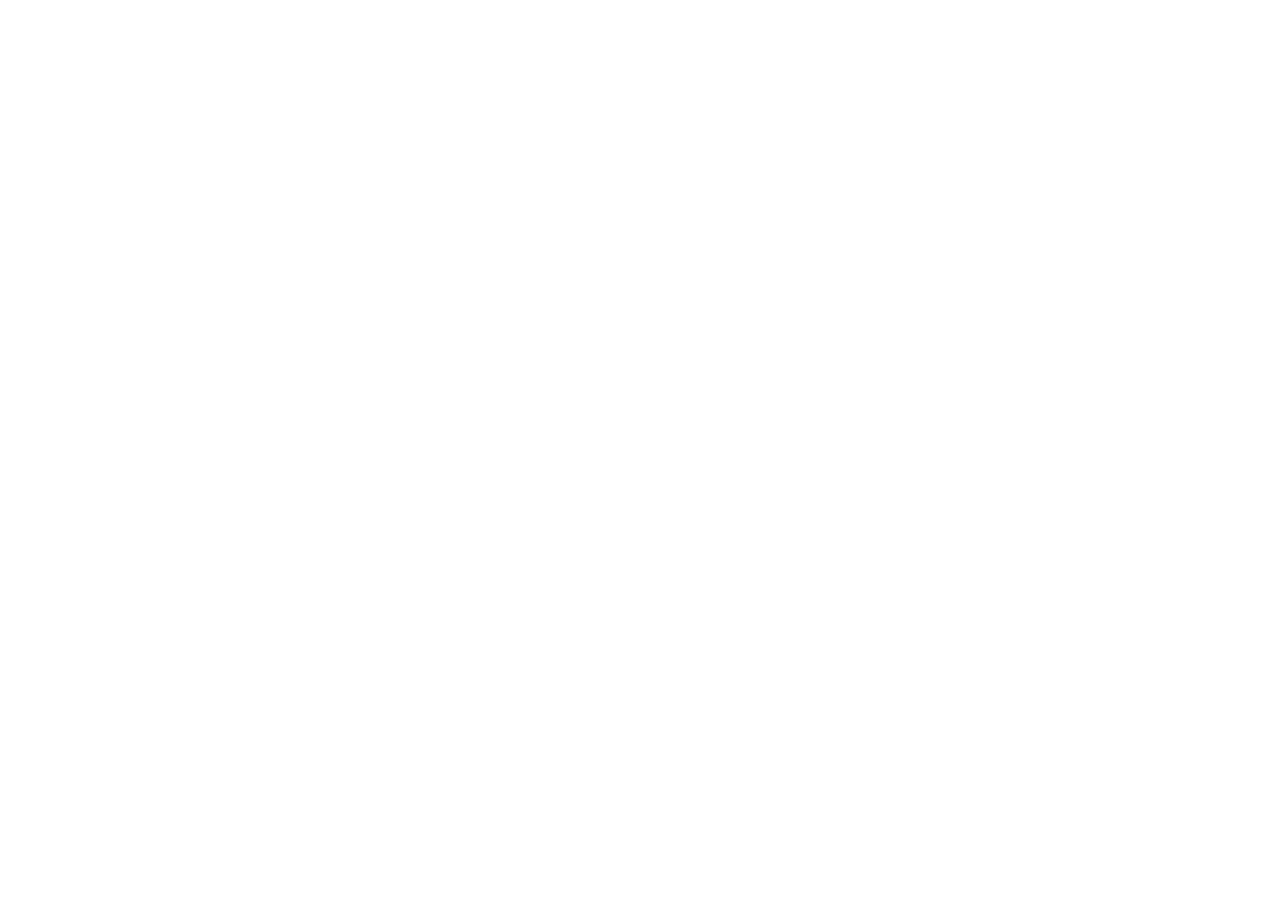
==== index.html @ 917b02cb "begin" ====
<!DOCTYPE html>
<html lang="en">
<head>
    <meta charset="UTF-8">
    <meta name="viewport" content="width=device-width, initial-scale=1.0">
    <title>Document</title>
</head>
<body>
    
</body>
</html>
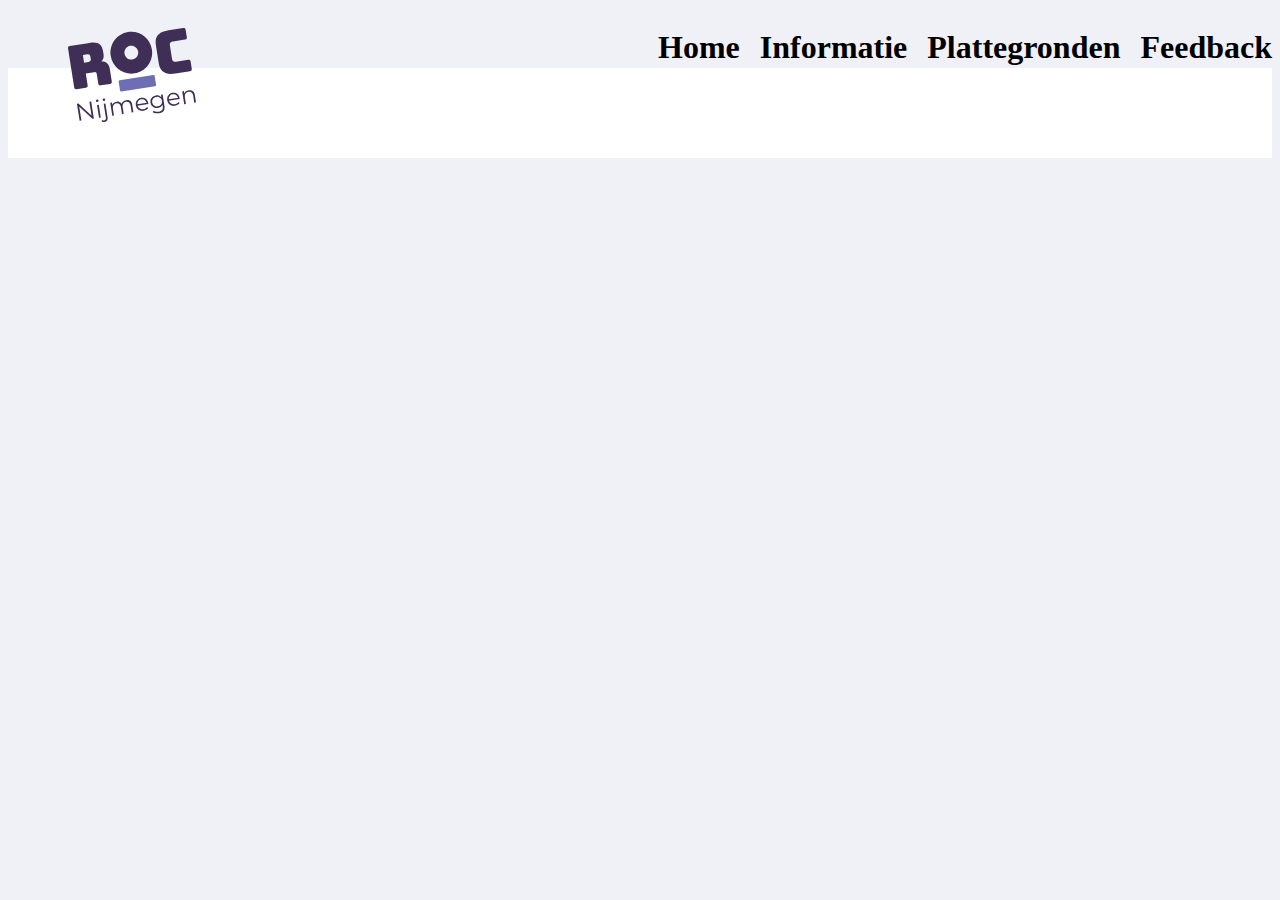
==== commit 2762b8fd: "info pagina" ====
--- a/index.html
+++ b/index.html
@@ -4,8 +4,38 @@
     <meta charset="UTF-8">
     <meta name="viewport" content="width=device-width, initial-scale=1.0">
     <title>Document</title>
+    <link rel="stylesheet" href="main.css">
 </head>
 <body>
-    
+    <nav>
+        
+        <div class="header_boven naast">
+            <img src="images/logo-roc-nijmegen.svg" class="logo_roc" alt="Logo ROC Nijmegen">
+            <div class="ruimte_tussen_header"></div>
+            <div class="naast header_ruimte_tussen">
+                <a href="index.html">
+                    <h1>Home</h1>
+                </a>
+                <a href="info.html">
+                    <h1>Informatie</h1>
+                </a>
+                <a href="plattegrond.html">
+                    <h1>Plattegronden</h1>
+                </a>
+                <a href="feedback.html">
+                    <h1>Feedback</h1>
+                </a>
+            </div>
+        </div>
+        <div class="header_onder">
+
+        </div>
+    </nav>
+    <body>
+
+    </body>
+    <footer>
+
+    </footer>
 </body>
 </html>--- a/main.css
+++ b/main.css
@@ -0,0 +1,84 @@
+body{
+    background-color: #F0F0F7;
+}
+nav{
+    display: flex;
+    flex-direction: column;
+}
+img {
+    background-color: transparent;
+}
+h1{
+    color: #000;
+}
+a{
+    cursor: pointer;
+    text-decoration: none;
+}
+.naast{
+    display: flex;
+    flex-direction: row;
+}
+.onder{
+    display: flex;
+    flex-direction: column;
+}
+.header_boven{
+    height: 60px;
+    width: auto;
+}
+.ruimte_tussen_header{
+    height: auto;
+    width: 600px;
+}
+.logo_roc{
+    height: 93.5px;
+    width: 128px;
+    position: relative;
+    margin-left: 60px;
+    margin-top: 20px;
+}
+.header_ruimte_tussen{
+    gap: 20px;
+}
+.header_onder{
+    height: 90px;
+    width: auto;
+    background-color: #FFF;
+}
+.doorzichtige_balk{
+    width: auto;
+    height: 150px;
+    background-color: #F0F0F7;
+}
+.text_meeloopdagen{
+    margin-left: 75px;
+    font-family: "Montserrat", sans-serif;
+}
+.meeloopdagen_stuk{
+    width: 600px;
+    height: 300px;
+    background-color: #fff;
+    margin-left: 75px;
+}
+.meeloopdagen_stuk h3{
+    color: #000;
+    font-weight: bold;
+    font-family: "Montserrat", sans-serif;
+}
+.wanneer_meelopen h3{
+    color: #000;
+    font-weight: bold;
+    font-family: "Montserrat", sans-serif;
+}
+.doorzichtige_balk2{
+    width: auto;
+    height: 50px;
+    background-color: #F0F0F7;
+}
+.open_dagen{
+    width: 600px;
+    height: 200px;
+    background-color: #FFF;
+    margin-left: 75px;
+}
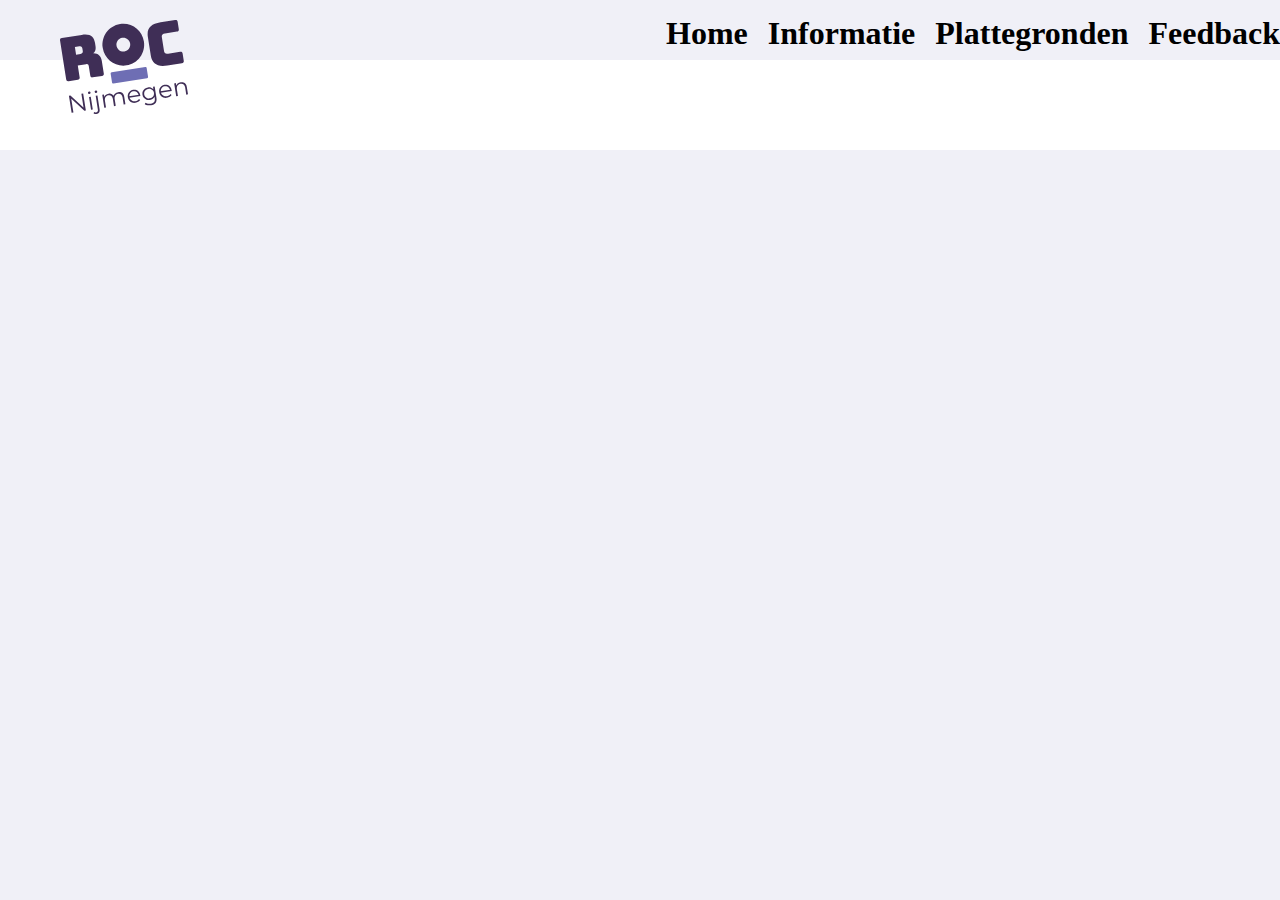
==== commit 00a8e2f5: "update" ====
--- a/index.html
+++ b/index.html
@@ -3,12 +3,11 @@
 <head>
     <meta charset="UTF-8">
     <meta name="viewport" content="width=device-width, initial-scale=1.0">
-    <title>Document</title>
+    <title>Home informatie ROC Nijmegen softwere developer leerjaar 1</title>
     <link rel="stylesheet" href="main.css">
 </head>
 <body>
     <nav>
-        
         <div class="header_boven naast">
             <img src="images/logo-roc-nijmegen.svg" class="logo_roc" alt="Logo ROC Nijmegen">
             <div class="ruimte_tussen_header"></div>
--- a/main.css
+++ b/main.css
@@ -1,3 +1,7 @@
+*{
+    margin: 0;
+    padding: 0;
+}
 body{
     background-color: #F0F0F7;
 }
@@ -11,9 +15,30 @@
 h1{
     color: #000;
 }
+h2{
+    font-size: 50px;
+    color: #402E56;
+    margin: auto;
+    text-align: center;
+}
+h3{
+    font-size: 20px;
+    color: #402E56;
+    margin: auto;
+}
 a{
-    cursor: pointer;
     text-decoration: none;
+    cursor: pointer;
+    text-decoration: none;
+}
+button {
+    border: none;
+    cursor: pointer;
+    background-color: transparent;
+}
+  button:hover {
+    background-color: auto;
+    transition: all 0.3;
 }
 .naast{
     display: flex;
@@ -22,6 +47,9 @@
 .onder{
     display: flex;
     flex-direction: column;
+}
+.tekst_midden{
+    text-align: center;
 }
 .header_boven{
     height: 60px;
@@ -40,45 +68,186 @@
 }
 .header_ruimte_tussen{
     gap: 20px;
+    margin-top: 15px;
 }
 .header_onder{
     height: 90px;
-    width: auto;
+    width: 100%;
     background-color: #FFF;
-}
-.doorzichtige_balk{
-    width: auto;
+    margin-bottom: 20px;
+    
+}
+.tekst_header_onder{
+    gap: 20px;
+    justify-content: center;
+    padding-top: 30px;
+}
+.maps_roc{
+    width: 60%;
+    height: auto;
+    cursor: pointer;
+    display: block;
+    margin: auto;
+    border-radius: 30px;
+    border: #402E56;
+    border-width: 5px;
+    border-style: solid;
+}
+.ruimte_tussen_route{
+    height: 20px;
+    width: auto;
+}
+.ruimte_tussen_plattegronden{
     height: 150px;
-    background-color: #F0F0F7;
-}
-.text_meeloopdagen{
-    margin-left: 75px;
-    font-family: "Montserrat", sans-serif;
-}
-.meeloopdagen_stuk{
-    width: 600px;
-    height: 300px;
-    background-color: #fff;
-    margin-left: 75px;
-}
-.meeloopdagen_stuk h3{
-    color: #000;
-    font-weight: bold;
-    font-family: "Montserrat", sans-serif;
-}
-.wanneer_meelopen h3{
-    color: #000;
-    font-weight: bold;
-    font-family: "Montserrat", sans-serif;
-}
-.doorzichtige_balk2{
-    width: auto;
+    width: auto;
+}
+.plattegronden_lijst{
+    display: flex; 
+    flex-wrap: wrap;
+    margin: auto;
+    margin-top: 20px;
+    gap: 50px;
+    height: auto;
+    width: 1150px;
+    justify-content: center;
+    padding: 30px;
+    background-color: #FFF;
+    border-radius: 15px;
+    border: #402E56;
+    border-style: solid;
+    border-width: 2px;
+    margin-bottom: 60px;
+}
+.plattegronden{
+    height: 440px;
+    width: 530px;
+}
+.feedback_formulier{
+    width: 1150px;
+    height: auto;
+    text-align: center;
+    margin: auto;
+    background-color: #FFF;
+    border-radius: 15px;
+    border: #402E56;
+    border-style: solid;
+    border-width: 2px;
+    padding: 30px;
+    margin-top: 30px;
+}
+.ruimte_tussen_formulier{
+    height: 20px;
+    width: auto;
+}
+.send_name{
+    width: 53.72%;
     height: 50px;
-    background-color: #F0F0F7;
-}
-.open_dagen{
-    width: 600px;
-    height: 200px;
-    background-color: #FFF;
-    margin-left: 75px;
-}
+    margin: auto;
+    margin-bottom: 20px;
+    background-color: #F0F0F7;
+    color: #3d4c5b;
+    padding-left: 20px; padding-right: 20px; 
+}
+.send_name:focus {
+    outline: none;
+  }
+.send_feedback{
+    width: 53.72%;
+    height: 250px;
+    margin: auto;
+    margin-bottom: 20px;
+    background-color: #F0F0F7;
+    color: #3d4c5b;
+    padding: 20px;
+}
+.send_feedback:focus {
+    outline: none;
+  }
+.send_send_box{
+    height: auto;
+    width: 100%;
+    display: flex;
+    justify-content: end;
+}
+.send_send{
+    height: 50px;
+    width: 18.58%;
+    background-color: #F0F0F7;
+    border-radius: 15px;
+    margin-right: 20px;
+    text-align: center;
+    align-content: center;
+    font-size: 17px;
+    cursor: pointer;
+}
+.send_border {
+    border: #402E56;
+    border-width: 2px;
+    border-style: solid;
+    border-radius: 15px;
+}
+textarea {
+    resize: none;
+}
+.footer_balk{
+    height: 140px;
+    width: 100%;
+    background-color: #98D3EA;
+    justify-content: space-between;
+    align-items: center;
+}
+.ruimte_footer{
+    height: auto;
+    width: 100px;
+    padding: 15px;
+}
+.plaatje_footer{
+    background-color: transparent;
+    height: 25px;
+    width: 25px;
+}
+.plaatje_footer_groter{
+    background-color: transparent;
+    height: 40px;
+    width: 40px;
+    margin-top: -10px;
+}
+.terug_naar_boven{
+    text-align: center;
+}
+.bel_ons{
+    text-align: center;
+}
+.geef_ons_feedback{
+    text-align: center;
+}
+.vindt_informatie{
+    text-align: center;
+}
+.footer_balk_social{
+    height: 60px;
+    width: 100%;
+    background-color: #F0F0F7;
+    gap: 20px;
+    align-items: center;
+    margin-left: 20px;
+}
+.logo_omtrek{
+    justify-content: center;
+    height: 30px;
+    width: 30px;
+    border-radius: 50%;
+    border-color: #402E56;
+    border-width: 3px;
+    border-style: solid;
+}
+.social_logos{
+    height: 30px;
+    width: 30px;
+    border-radius: 50%;
+}
+.social_logos_korter{
+    height: 25px;
+    width: 30px;
+    border-radius: 50%;
+}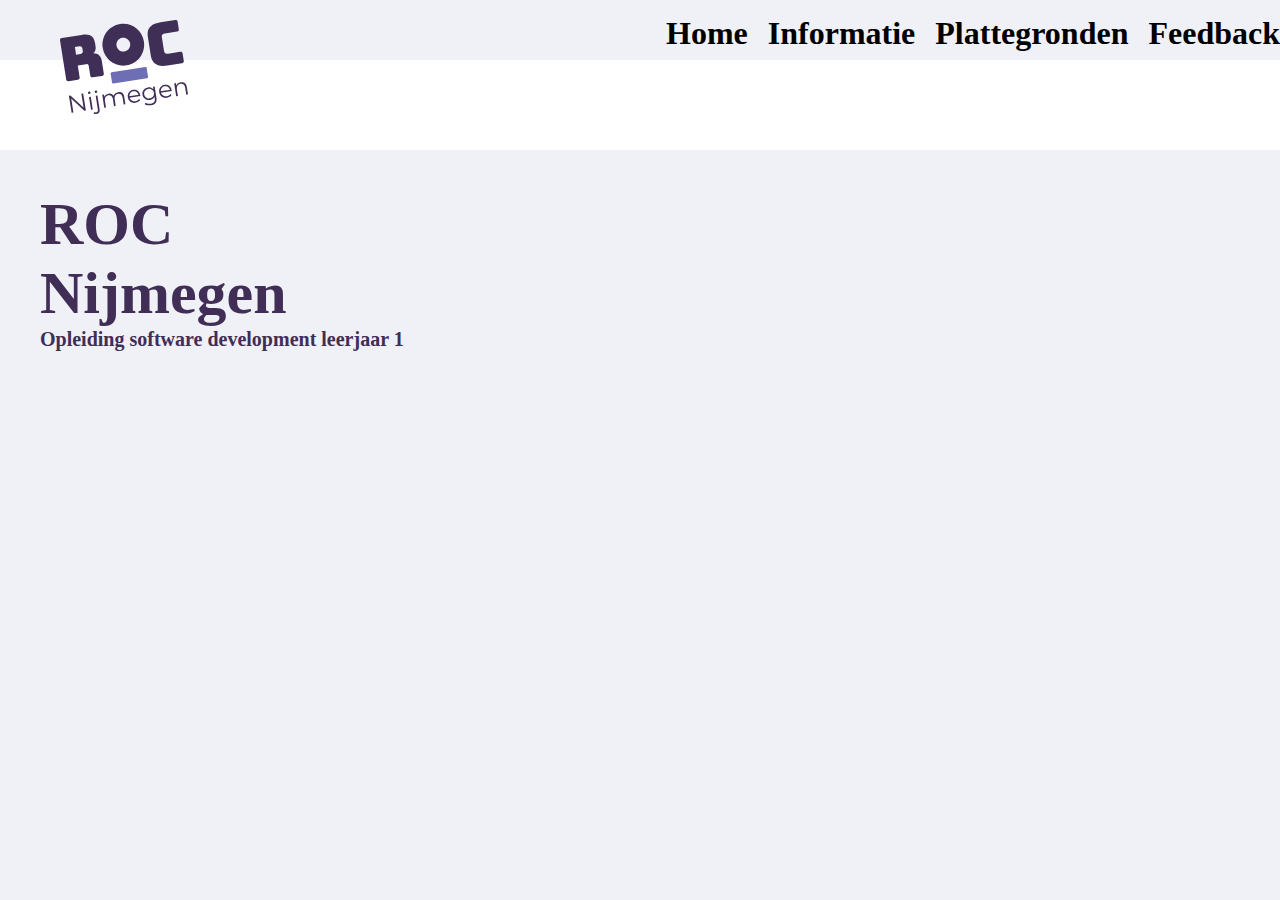
==== commit 1e6b3309: "update" ====
--- a/index.html
+++ b/index.html
@@ -31,7 +31,13 @@
         </div>
     </nav>
     <body>
-
+        <div class="onder">
+            <div class="roc_nijmegen">
+                <h4>ROC</h4>
+                <h4>Nijmegen</h4>
+                <h3>Opleiding software development leerjaar 1</h3>
+            </div>
+        </div>
     </body>
     <footer>
 
--- a/main.css
+++ b/main.css
@@ -1,253 +1,261 @@
-*{
-    margin: 0;
-    padding: 0;
-}
-body{
-    background-color: #F0F0F7;
-}
-nav{
-    display: flex;
-    flex-direction: column;
+* {
+  margin: 0;
+  padding: 0;
+}
+body {
+  background-color: #f0f0f7;
+}
+nav {
+  display: flex;
+  flex-direction: column;
 }
 img {
-    background-color: transparent;
-}
-h1{
-    color: #000;
-}
-h2{
-    font-size: 50px;
-    color: #402E56;
-    margin: auto;
-    text-align: center;
-}
-h3{
-    font-size: 20px;
-    color: #402E56;
-    margin: auto;
-}
-a{
-    text-decoration: none;
-    cursor: pointer;
-    text-decoration: none;
+  background-color: transparent;
+}
+h1 {
+  color: #000;
+}
+h2 {
+  font-size: 50px;
+  color: #402e56;
+  margin: auto;
+  text-align: center;
+}
+h3 {
+  font-size: 20px;
+  color: #402e56;
+  margin: auto;
+}
+h4{
+    font-size: 60px;
+    color: #402e56;
+}
+a {
+  text-decoration: none;
+  cursor: pointer;
+  text-decoration: none;
 }
 button {
-    border: none;
-    cursor: pointer;
-    background-color: transparent;
-}
-  button:hover {
-    background-color: auto;
-    transition: all 0.3;
-}
-.naast{
-    display: flex;
-    flex-direction: row;
-}
-.onder{
-    display: flex;
-    flex-direction: column;
-}
-.tekst_midden{
-    text-align: center;
-}
-.header_boven{
-    height: 60px;
-    width: auto;
-}
-.ruimte_tussen_header{
-    height: auto;
-    width: 600px;
-}
-.logo_roc{
-    height: 93.5px;
-    width: 128px;
-    position: relative;
-    margin-left: 60px;
+  border: none;
+  cursor: pointer;
+  background-color: transparent;
+}
+button:hover {
+  background-color: auto;
+  transition: all 0.3;
+}
+.naast {
+  display: flex;
+  flex-direction: row;
+}
+.onder {
+  display: flex;
+  flex-direction: column;
+}
+.tekst_midden {
+  text-align: center;
+}
+.header_boven {
+  height: 60px;
+  width: auto;
+}
+.ruimte_tussen_header {
+  height: auto;
+  width: 600px;
+}
+.logo_roc {
+  height: 93.5px;
+  width: 128px;
+  position: relative;
+  margin-left: 60px;
+  margin-top: 20px;
+}
+.header_ruimte_tussen {
+  gap: 20px;
+  margin-top: 15px;
+}
+.header_onder {
+  height: 90px;
+  width: 100%;
+  background-color: #fff;
+  margin-bottom: 20px;
+}
+.tekst_header_onder {
+  gap: 20px;
+  justify-content: center;
+  padding-top: 30px;
+}
+.maps_roc {
+  width: 60%;
+  height: auto;
+  cursor: pointer;
+  display: block;
+  margin: auto;
+  border-radius: 30px;
+  border: #402e56;
+  border-width: 5px;
+  border-style: solid;
+}
+.ruimte_tussen_route {
+  height: 20px;
+  width: auto;
+}
+.ruimte_tussen_plattegronden {
+  height: 150px;
+  width: auto;
+}
+.plattegronden_lijst {
+  display: flex;
+  flex-wrap: wrap;
+  margin: auto;
+  margin-top: 20px;
+  gap: 50px;
+  height: auto;
+  width: 1150px;
+  justify-content: center;
+  padding: 30px;
+  background-color: #fff;
+  border-radius: 15px;
+  border: #402e56;
+  border-style: solid;
+  border-width: 2px;
+  margin-bottom: 60px;
+}
+.plattegronden {
+  height: 440px;
+  width: 530px;
+}
+.feedback_formulier {
+  width: 1150px;
+  height: auto;
+  text-align: center;
+  margin: auto;
+  background-color: #fff;
+  border-radius: 15px;
+  border: #402e56;
+  border-style: solid;
+  border-width: 2px;
+  padding: 30px;
+  margin-top: 30px;
+}
+.ruimte_tussen_formulier {
+  height: 20px;
+  width: auto;
+}
+.send_name {
+  width: 53.72%;
+  height: 50px;
+  margin: auto;
+  margin-bottom: 20px;
+  background-color: #f0f0f7;
+  color: #3d4c5b;
+  padding-left: 20px;
+  padding-right: 20px;
+}
+.send_name:focus {
+  outline: none;
+}
+.send_feedback {
+  width: 53.72%;
+  height: 250px;
+  margin: auto;
+  margin-bottom: 20px;
+  background-color: #f0f0f7;
+  color: #3d4c5b;
+  padding: 20px;
+}
+.send_feedback:focus {
+  outline: none;
+}
+.send_send_box {
+  height: auto;
+  width: 100%;
+  display: flex;
+  justify-content: end;
+}
+.send_send {
+  height: 50px;
+  width: 18.58%;
+  background-color: #f0f0f7;
+  border-radius: 15px;
+  margin-right: 20px;
+  text-align: center;
+  align-content: center;
+  font-size: 17px;
+  cursor: pointer;
+}
+.send_border {
+  border: #402e56;
+  border-width: 2px;
+  border-style: solid;
+  border-radius: 15px;
+}
+textarea {
+  resize: none;
+}
+.footer_balk {
+  height: 140px;
+  width: 100%;
+  background-color: #98d3ea;
+  justify-content: space-between;
+  align-items: center;
+}
+.ruimte_footer {
+  height: auto;
+  width: 100px;
+  padding: 15px;
+}
+.plaatje_footer {
+  background-color: transparent;
+  height: 25px;
+  width: 25px;
+}
+.plaatje_footer_groter {
+  background-color: transparent;
+  height: 40px;
+  width: 40px;
+  margin-top: -10px;
+}
+.terug_naar_boven {
+  text-align: center;
+}
+.bel_ons {
+  text-align: center;
+}
+.geef_ons_feedback {
+  text-align: center;
+}
+.vindt_informatie {
+  text-align: center;
+}
+.footer_balk_social {
+  height: 60px;
+  width: 100%;
+  background-color: #f0f0f7;
+  gap: 20px;
+  align-items: center;
+  margin-left: 20px;
+}
+.logo_omtrek {
+  justify-content: center;
+  height: 30px;
+  width: 30px;
+  border-radius: 50%;
+  border-color: #402e56;
+  border-width: 3px;
+  border-style: solid;
+}
+.social_logos {
+  height: 30px;
+  width: 30px;
+  border-radius: 50%;
+}
+.social_logos_korter {
+  height: 25px;
+  width: 30px;
+  border-radius: 50%;
+}
+.roc_nijmegen{
+    margin-left: 40px;
     margin-top: 20px;
-}
-.header_ruimte_tussen{
-    gap: 20px;
-    margin-top: 15px;
-}
-.header_onder{
-    height: 90px;
-    width: 100%;
-    background-color: #FFF;
-    margin-bottom: 20px;
-    
-}
-.tekst_header_onder{
-    gap: 20px;
-    justify-content: center;
-    padding-top: 30px;
-}
-.maps_roc{
-    width: 60%;
-    height: auto;
-    cursor: pointer;
-    display: block;
-    margin: auto;
-    border-radius: 30px;
-    border: #402E56;
-    border-width: 5px;
-    border-style: solid;
-}
-.ruimte_tussen_route{
-    height: 20px;
-    width: auto;
-}
-.ruimte_tussen_plattegronden{
-    height: 150px;
-    width: auto;
-}
-.plattegronden_lijst{
-    display: flex; 
-    flex-wrap: wrap;
-    margin: auto;
-    margin-top: 20px;
-    gap: 50px;
-    height: auto;
-    width: 1150px;
-    justify-content: center;
-    padding: 30px;
-    background-color: #FFF;
-    border-radius: 15px;
-    border: #402E56;
-    border-style: solid;
-    border-width: 2px;
-    margin-bottom: 60px;
-}
-.plattegronden{
-    height: 440px;
-    width: 530px;
-}
-.feedback_formulier{
-    width: 1150px;
-    height: auto;
-    text-align: center;
-    margin: auto;
-    background-color: #FFF;
-    border-radius: 15px;
-    border: #402E56;
-    border-style: solid;
-    border-width: 2px;
-    padding: 30px;
-    margin-top: 30px;
-}
-.ruimte_tussen_formulier{
-    height: 20px;
-    width: auto;
-}
-.send_name{
-    width: 53.72%;
-    height: 50px;
-    margin: auto;
-    margin-bottom: 20px;
-    background-color: #F0F0F7;
-    color: #3d4c5b;
-    padding-left: 20px; padding-right: 20px; 
-}
-.send_name:focus {
-    outline: none;
-  }
-.send_feedback{
-    width: 53.72%;
-    height: 250px;
-    margin: auto;
-    margin-bottom: 20px;
-    background-color: #F0F0F7;
-    color: #3d4c5b;
-    padding: 20px;
-}
-.send_feedback:focus {
-    outline: none;
-  }
-.send_send_box{
-    height: auto;
-    width: 100%;
-    display: flex;
-    justify-content: end;
-}
-.send_send{
-    height: 50px;
-    width: 18.58%;
-    background-color: #F0F0F7;
-    border-radius: 15px;
-    margin-right: 20px;
-    text-align: center;
-    align-content: center;
-    font-size: 17px;
-    cursor: pointer;
-}
-.send_border {
-    border: #402E56;
-    border-width: 2px;
-    border-style: solid;
-    border-radius: 15px;
-}
-textarea {
-    resize: none;
-}
-.footer_balk{
-    height: 140px;
-    width: 100%;
-    background-color: #98D3EA;
-    justify-content: space-between;
-    align-items: center;
-}
-.ruimte_footer{
-    height: auto;
-    width: 100px;
-    padding: 15px;
-}
-.plaatje_footer{
-    background-color: transparent;
-    height: 25px;
-    width: 25px;
-}
-.plaatje_footer_groter{
-    background-color: transparent;
-    height: 40px;
-    width: 40px;
-    margin-top: -10px;
-}
-.terug_naar_boven{
-    text-align: center;
-}
-.bel_ons{
-    text-align: center;
-}
-.geef_ons_feedback{
-    text-align: center;
-}
-.vindt_informatie{
-    text-align: center;
-}
-.footer_balk_social{
-    height: 60px;
-    width: 100%;
-    background-color: #F0F0F7;
-    gap: 20px;
-    align-items: center;
-    margin-left: 20px;
-}
-.logo_omtrek{
-    justify-content: center;
-    height: 30px;
-    width: 30px;
-    border-radius: 50%;
-    border-color: #402E56;
-    border-width: 3px;
-    border-style: solid;
-}
-.social_logos{
-    height: 30px;
-    width: 30px;
-    border-radius: 50%;
-}
-.social_logos_korter{
-    height: 25px;
-    width: 30px;
-    border-radius: 50%;
 }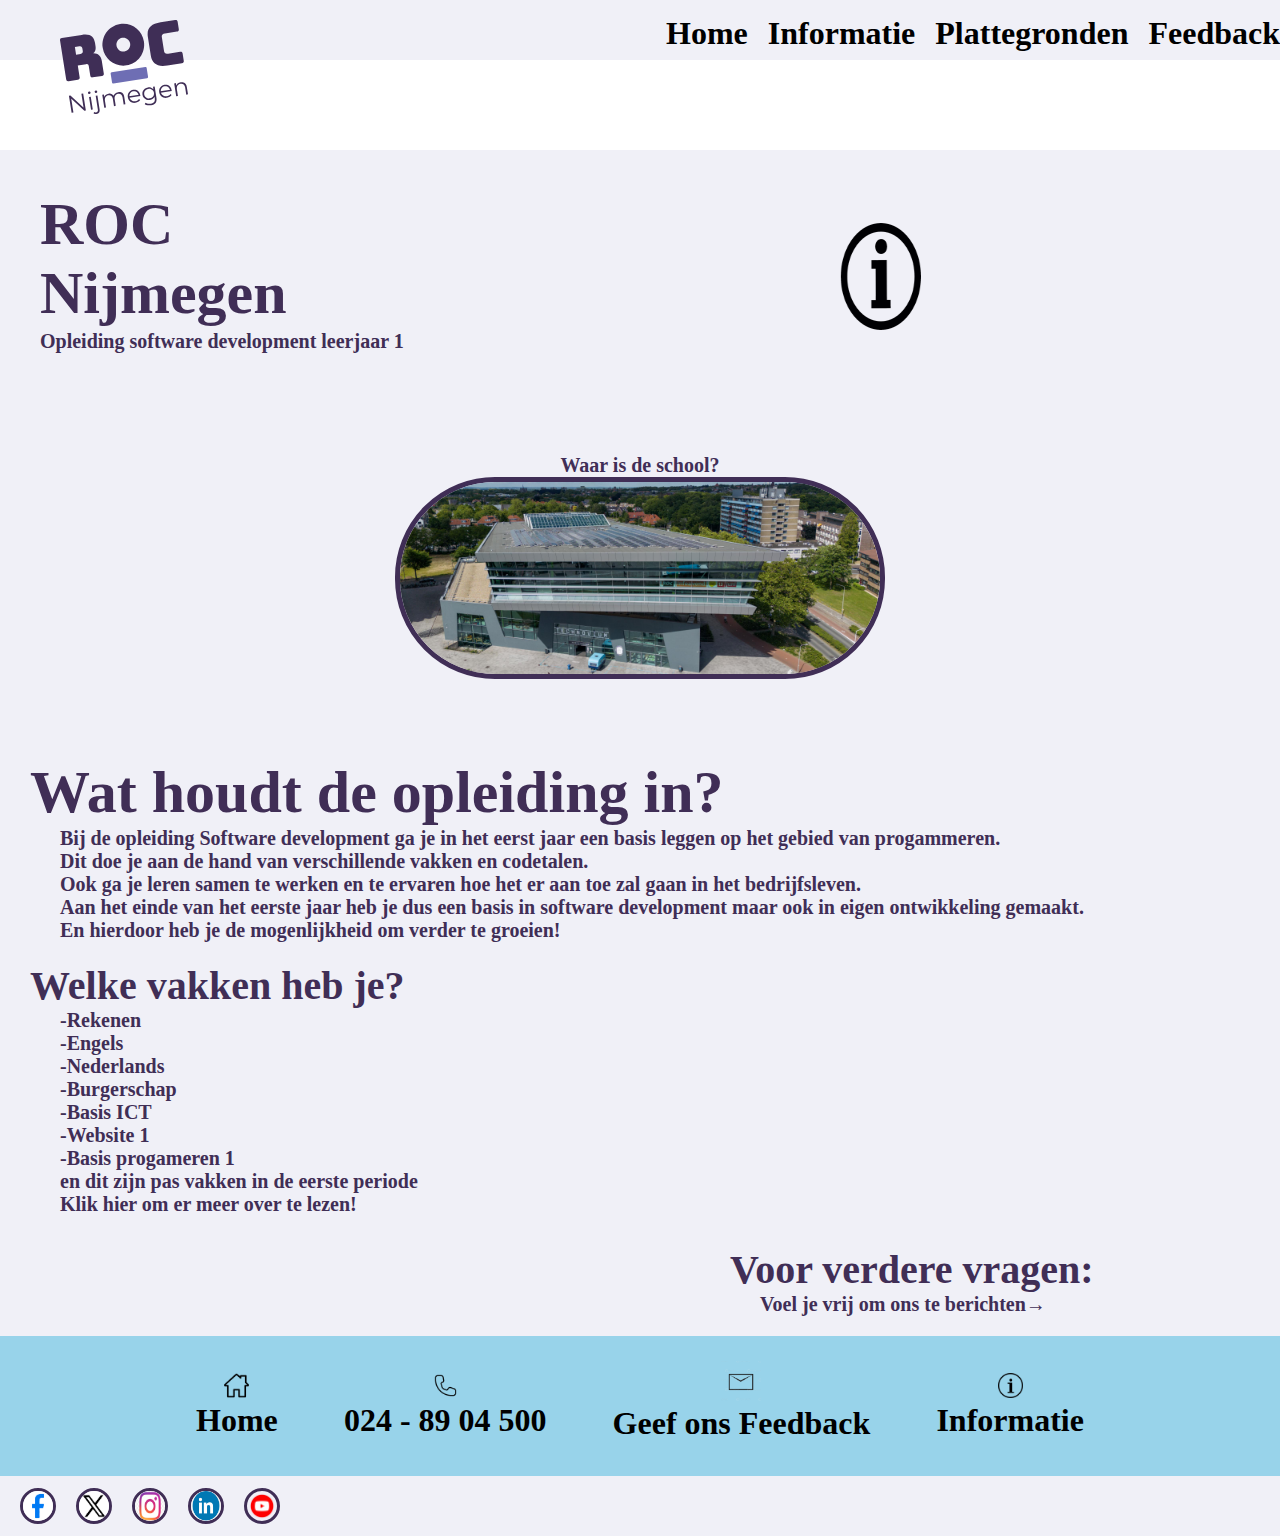
==== commit 09c26d2d: "Merge pull request #2 from Vreetbeer22/sander" ====
--- a/index.html
+++ b/index.html
@@ -8,6 +8,7 @@
 </head>
 <body>
     <nav>
+        
         <div class="header_boven naast">
             <img src="images/logo-roc-nijmegen.svg" class="logo_roc" alt="Logo ROC Nijmegen">
             <div class="ruimte_tussen_header"></div>
@@ -32,15 +33,127 @@
     </nav>
     <body>
         <div class="onder">
-            <div class="roc_nijmegen">
-                <h4>ROC</h4>
-                <h4>Nijmegen</h4>
-                <h3>Opleiding software development leerjaar 1</h3>
+            <div class="naast">
+                <div class="roc_nijmegen onder">
+                    <h4>ROC</h4>
+                    <h4>Nijmegen</h4>
+                    <h3>Opleiding software development leerjaar 1</h3>
+                </div>
+                <div class="home_ruimte_tussen_kop"></div>
+                <a href="info.html">
+                    <img src="images/informatie_icoon_home.png" class="informatie_home" alt="Informatie">
+                </a>
             </div>
+                <div class="ruimte_tussen_body"></div>
+            <div class="route_roc_home onder">
+                <h3>Waar is de school?</h3>
+                <a href="plattegrond.html#link_route">
+                    <img src="images/foto_school.jpg" class="route_roc_home_foto" alt="foto ROC Nijmegen">
+                </a>
+            </div>
+            <div class="home_links">
+                <h4>Wat houdt de opleiding in?</h4>
+                <div class="home_opzij">
+                    <h3>Bij de opleiding Software development ga je in het eerst jaar een basis leggen op het gebied van progammeren.</h3>
+                    <h3>Dit doe je aan de hand van verschillende vakken en codetalen.</h3>
+                    <h3>Ook ga je leren samen te werken en te ervaren hoe het er aan toe zal gaan in het bedrijfsleven.</h3>
+                    <h3>Aan het einde van het eerste jaar heb je dus een basis in software development maar ook in eigen ontwikkeling gemaakt.</h3>
+                    <h3>En hierdoor heb je de mogenlijkheid om verder te groeien!</h3>
+                </div>
+                    <div class="ruimte_home_tussen"></div>
+                        <h5>Welke vakken heb je?</h5>
+                        <div class="home_opzij">
+                        <h3>-Rekenen</h3>
+                        <h3>-Engels</h3>
+                        <h3>-Nederlands</h3>
+                        <h3>-Burgerschap</h3>
+                        <h3>-Basis ICT</h3>
+                        <h3>-Website 1</h3>
+                        <h3>-Basis progameren 1</h3>
+                        <h3>en dit zijn pas vakken in de eerste periode</h3>
+                        <a href="vakken.html">
+                            <h3>Klik hier om er meer over te lezen!</h3>
+                        </a>
+                    </div>
+            </div>
+            <div class="naast">
+                <div class="ruimte_vragen_naast"></div>
+                <div class="home_vragen">
+                    <h5>Voor verdere vragen:</h5>
+                    <div class="home_opzij">
+                        <a href="feedback.html">
+                            <h3>Voel je vrij om ons te berichten→</h3>
+                        </a>
+                    </div>
+                </div>
+            </div>
+            <div class="ruimte_home_tussen"></div>
         </div>
     </body>
     <footer>
-
+        <div class="footer_balk naast">
+            <div class="ruimte_footer"></div>
+            <div class="terug_naar_boven">
+                <div class="onder">
+                    <a href="index.html">
+                        <img src="images/home_icoontje.png" class="plaatje_footer" alt="pijltje naar boven">
+                        <h1>Home</h1>
+                    </a>
+                </div>
+            </div>
+            <div class="bel_ons">
+                <div class="onder">
+                    <a href="tel:0248904500">
+                        <img src="images/telefoon_icoontje.webp" class="plaatje_footer" alt="telefoon">
+                        <h1>024 - 89 04 500</h1>
+                    </a>
+                </div>
+            </div>
+            <div class="geef_ons_feedback">
+                <div class="onder">
+                    <a href="feedback.html">
+                        <img src="images/envelop_icoontje.webp" class="plaatje_footer_groter" alt="feedback">
+                        <h1>Geef ons Feedback</h1>
+                    </a>
+                </div>
+            </div>
+            <div class="vindt_informatie">
+                <div class="onder">
+                    <a href="info.html">
+                        <img src="images/informatie_icoontje.webp" class="plaatje_footer" alt="informatie">
+                        <h1>Informatie</h1>
+                    </a>
+                </div>
+            </div>
+            <div class="ruimte_footer"></div>
+        </div>
+        <div class="footer_balk_social naast">
+            <div class="logo_omtrek">
+                <a href="https://www.facebook.com/rocnijmegen">
+                    <img src="images/facebook_icoon.avif" class="social_logos" alt="facebook">
+                </a>
+            </div>
+            <div class="logo_omtrek">
+                <a href="https://x.com/rocnijmegen">
+                    <img src="images/twitter_icoon.avif" class="social_logos" alt="twitter">
+                </a>
+            </div>
+            <div class="logo_omtrek">
+                <a href="https://www.instagram.com/rocnijmegen/">
+                    <img src="images/instagram_icoon.webp" class="social_logos" alt="instagram">
+                </a>
+            </div>
+            <div class="logo_omtrek">
+                <a href="https://www.linkedin.com/school/roc-nijmegen/">
+                    <img src="images/linkedin_icoon.webp" class="social_logos" alt="linkedin">
+                </a>
+            </div>
+            <div class="logo_omtrek">
+                <a href="https://www.youtube.com/c/rocnijmegen">
+                    <img src="images/youtube_icoon.webp" class="social_logos" alt="youtube">
+                </a>
+            </div>
+        </div>
     </footer>
 </body>
 </html>--- a/main.css
+++ b/main.css
@@ -29,6 +29,10 @@
 h4{
     font-size: 60px;
     color: #402e56;
+}
+h5{
+  font-size: 40px;
+  color: #402e56;
 }
 a {
   text-decoration: none;
@@ -256,6 +260,311 @@
   border-radius: 50%;
 }
 .roc_nijmegen{
-    margin-left: 40px;
+    margin-left: 60px;
+}
+.doorzichtige_balk{
+    width: auto;
+    height: 200px;
+    background-color: #F0F0F7;
+}
+.text_meeloopdagen{
+    margin-left: 15px;
+    font-family: "Montserrat", sans-serif;
+}
+.text_meeloopdagen1{
+    margin-left: 100px;
+    font-family: "Montserrat", sans-serif;
+}
+.waar_opendagen{
+    margin-left: 10px;
+    font-family: "Montserrat", sans-serif;
+    margin-top: 70px;
+}
+.tekst_meelopen{
+    margin-left: 10px;
+    font-family: "Montserrat", sans-serif;
     margin-top: 20px;
-}+}
+.tekst_meelopen2{
+    margin-left: 17px;
+    font-family: "Montserrat", sans-serif;
+    margin-top: 10px;
+}
+.tekst_meelopen1{
+    margin-left: 17px;
+    font-family: "Montserrat", sans-serif;
+    margin-top: 20px;
+}
+.tekst_normen{
+    margin-left: 10px;
+    font-family: "Montserrat", sans-serif;
+    margin-top: 50px;
+}
+.meeloopdagen_stuk{
+    width: 600px;
+    height: auto;
+    background-color: #fff;
+    margin-left: 75px;
+    border-radius: 32px;
+    border: solid #402E56;
+    padding: 15px;
+}
+.meeloopdagen_stuk_vakantie{
+    width: 600px;
+    height: auto;
+    background-color: #fff;
+    margin-left: 200px;
+    border-radius: 32px;
+    border: solid #402E56;
+    padding: 15px;
+}
+.meeloopdagen_stuk_vakantie1{
+    width: 600px;
+    height: auto;
+    background-color: #fff;
+    border-radius: 32px;
+    border: solid #402E56;
+    padding: 15px;
+    margin-left: 75px;
+}
+.meeloopdagen_stuk_vakantie2{
+    width: 600px;
+    height: auto;
+    background-color: #fff;
+    border-radius: 32px;
+    border: solid #402E56;
+    padding: 15px;
+    margin-left: 80px;
+}
+.meeloopdagen_stuk h3{
+    color: #000;
+    font-weight: bold;
+    font-family: "Montserrat", sans-serif;
+}
+.wanneer_meelopen h3{
+    color: #000;
+    font-weight: bold;
+    font-family: "Montserrat", sans-serif;
+}
+.maps_roc{
+    width: 60%;
+    height: auto;
+    cursor: pointer;
+    display: block;
+    margin: auto;
+    border-radius: 30px;
+    border: #402E56;
+    border-width: 5px;
+    border-style: solid;
+}
+.ruimte_tussen_route{
+    height: 20px;
+    width: auto;
+}
+.plattegronden_lijst{
+    display: flex; 
+    flex-wrap: wrap;
+    margin: auto;
+    margin-top: 30px;
+    gap: 50px;
+    height: auto;
+    width: auto;
+    padding: 30px;
+    background-color: #FFF;
+    border-radius: 15px;
+    border: #402E56;
+    border-style: solid;
+    border-width: 2px;
+}
+.plattegronden{
+    height: 440px;
+    width: 530px;
+}
+.container_vakantie{
+    justify-items: center;
+}
+.meeloopdagen_plaatje{
+    width: 720px;
+    height: 330px;
+    margin-top: 75px;
+    border-radius: 32px;
+    border: solid #402E56;
+    margin-left: 50px;
+}
+.laptop_plaatje{
+    width: 490px;
+    height: 490px;
+    border-radius: 32px;
+    border: solid #402E56;
+    margin-left: 50px;
+}
+.stage_plaatje{
+    width: 650px;
+    height: 280px;
+    margin-left: 70px;
+    margin-top: 50px;
+    border-radius: 32px;
+    border: solid #402E56;
+}
+.ontzichtbare_doos{
+    width: 545px;
+    height: 50px;
+    background-color: #F0F0F7;
+}
+.ontzichtbare_doos1{
+    width: 700px;
+    height: 50px;
+    background-color: #F0F0F7;
+}
+.codetalen_plaatje{
+    width: 650px;
+    height: 280px;
+    margin-left: 70px;
+    margin-top: 80px;
+    border-radius: 32px;
+    border: solid #402E56;
+}
+.contact_plaatje{
+    width: 500px;
+    height: 330px;
+    border-radius: 32px;
+    border: solid #402E56;
+    margin-left: 130px;
+}
+.meeloopdagen_stuk2{
+    width: 600px;
+    height: auto;
+    background-color: #fff;
+    margin-left: 155px;
+    border-radius: 32px;
+    border: solid #402E56;
+    padding: 15px;
+}
+.footer_balk {
+    height: 140px;
+    width: 100%;
+    background-color: #98d3ea;
+    justify-content: space-between;
+    align-items: center;
+  }
+  .ruimte_footer {
+    height: auto;
+    width: 100px;
+    padding: 15px;
+  }
+  .plaatje_footer {
+    background-color: transparent;
+    height: 25px;
+    width: 25px;
+  }
+  .plaatje_footer_groter {
+    background-color: transparent;
+    height: 40px;
+    width: 40px;
+    margin-top: -10px;
+  }
+  .terug_naar_boven {
+    text-align: center;
+  }
+  .bel_ons {
+    text-align: center;
+  }
+  .geef_ons_feedback {
+    text-align: center;
+  }
+  .vindt_informatie {
+    text-align: center;
+  }
+  .footer_balk_social {
+    height: 60px;
+    width: 100%;
+    background-color: #f0f0f7;
+    gap: 20px;
+    align-items: center;
+    margin-left: 20px;
+  }
+  .logo_omtrek {
+    justify-content: center;
+    height: 30px;
+    width: 30px;
+    border-radius: 50%;
+    border-color: #402e56;
+    border-width: 3px;
+    border-style: solid;
+  }
+  .social_logos {
+    height: 30px;
+    width: 30px;
+    border-radius: 50%;
+  }
+  .social_logos_korter {
+    height: 25px;
+    width: 30px;
+    border-radius: 50%;
+  }
+  .roc_nijmegen{
+      margin-left: 40px;
+      margin-top: 20px;
+  }
+.ruimte_tussen_body{
+  height: 100px;
+  width: auto;
+}
+.route_roc_home{
+  margin: auto;
+  margin-bottom: 75px;
+}
+.route_roc_home_foto{
+  margin: auto;
+  height: 192px;
+  width: 480px;
+  border-radius: 100px;
+  border-width: 5px;
+  border-style: solid;
+  border-color: #402e56;
+}
+.home_links{
+  margin-left: 30px;
+}
+.opschuiven_vakken{
+  margin-left: 30px;
+}
+.ruimte_vakken_extra{
+  height: auto;
+  width: 30px;
+}
+.ruimte_vakken_onder{
+  height: 50px;
+  width: auto;
+}
+.ruimte_home_tussen{
+  height: 20px;
+  width: auto;
+}
+.informatie_home{
+  margin-top: 30px;
+  height: 150px;
+  width: 150px;
+}
+.home_ruimte_tussen_kop{
+  height: auto;
+  width: 400px;
+}
+.home_opzij{
+  margin-left: 30px;
+}
+.home_vragen{
+  margin-top: 30px;
+  margin-left: 30px;
+}
+.ruimte_vragen_naast{
+  height: auto;
+  width: 700px;
+}
+.foto_vakken_ict{
+  height: 365px;
+  width: 512px;
+  margin-top: 100px;
+  margin-left: 50px;
+}
+
